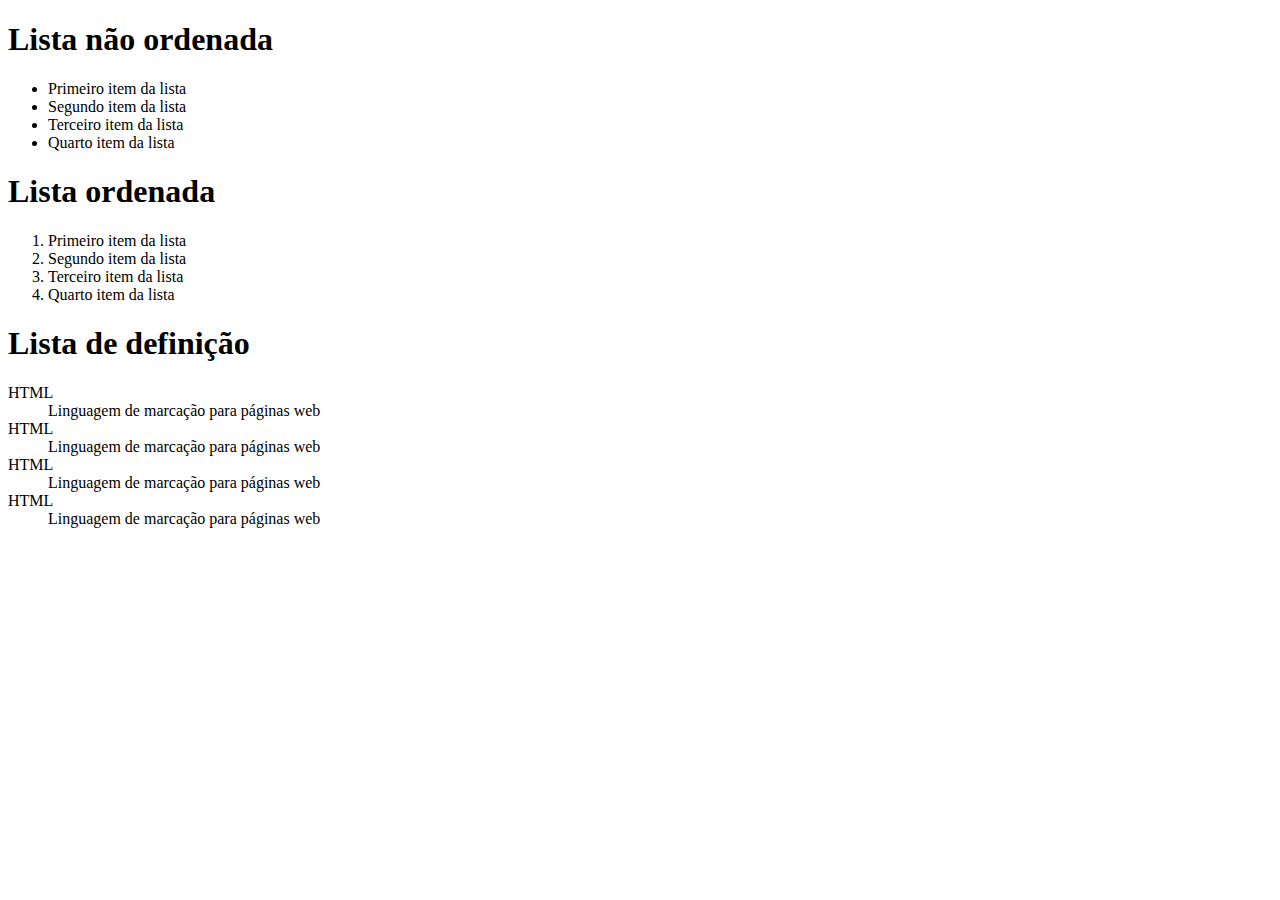
==== index.html @ d21a525a "Create index.html" ====
﻿<!doctype html>
<html>
	<head>
		<title>Título da página</title>
		<meta sharset="utf-8" />
	</head>

	<body>
		<h1>Lista não ordenada</h1>
		<ul>
			<li>Primeiro item da lista</li>
			<li>Segundo item da lista</li>
			<li>Terceiro item da lista</li>
			<li>Quarto item da lista</li>
		</ul>
		<h1>Lista ordenada</h1>
		<ol>
			<li>Primeiro item da lista</li>
			<li>Segundo item da lista</li>
			<li>Terceiro item da lista</li>
			<li>Quarto item da lista</li>
		</ol>
		<h1>Lista de definição</h1>
		<dl>
			<dt>HTML</dt>
			<dd>Linguagem de marcação para páginas web</dd>
			<dt>HTML</dt>
			<dd>Linguagem de marcação para páginas web</dd>
			<dt>HTML</dt>
			<dd>Linguagem de marcação para páginas web</dd>
			<dt>HTML</dt>
			<dd>Linguagem de marcação para páginas web</dd>
		</dl>

	</body>

</html>
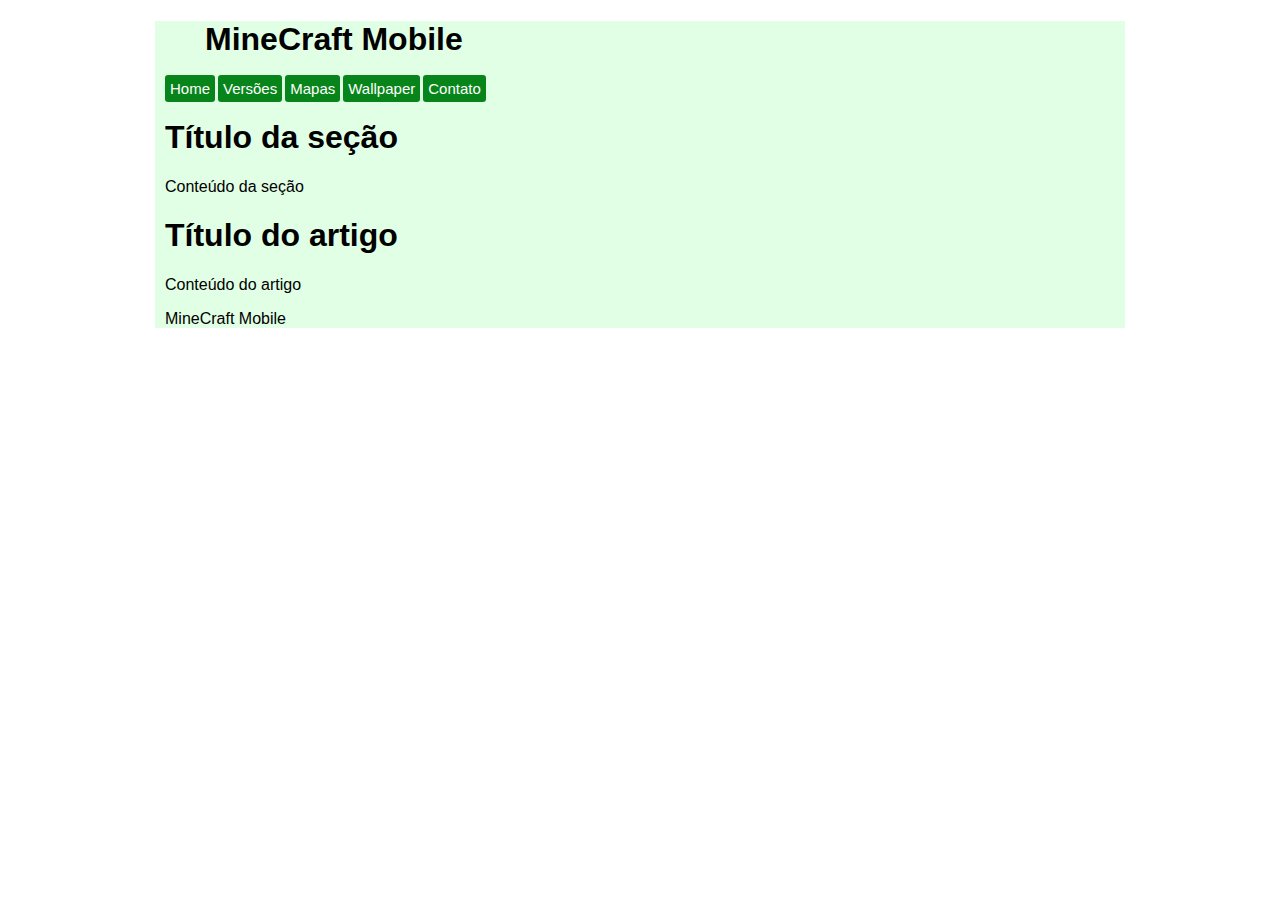
==== commit cbd663fe: "Merge 44fdad12ad88f7a39793cd98c6d9f84daa75bc38 into d21a525a74722344a46560d43c4567dfd7e6c019" ====
--- a/index.html
+++ b/index.html
@@ -1,37 +1,40 @@
-﻿<!doctype html>
+<!doctype html>
 <html>
 	<head>
-		<title>Título da página</title>
+		<title>MineCraft Mobile</title>
 		<meta sharset="utf-8" />
+		<link rel="stylesheet" type="text/css" href="estilo.css" />
 	</head>
 
 	<body>
-		<h1>Lista não ordenada</h1>
-		<ul>
-			<li>Primeiro item da lista</li>
-			<li>Segundo item da lista</li>
-			<li>Terceiro item da lista</li>
-			<li>Quarto item da lista</li>
-		</ul>
-		<h1>Lista ordenada</h1>
-		<ol>
-			<li>Primeiro item da lista</li>
-			<li>Segundo item da lista</li>
-			<li>Terceiro item da lista</li>
-			<li>Quarto item da lista</li>
-		</ol>
-		<h1>Lista de definição</h1>
-		<dl>
-			<dt>HTML</dt>
-			<dd>Linguagem de marcação para páginas web</dd>
-			<dt>HTML</dt>
-			<dd>Linguagem de marcação para páginas web</dd>
-			<dt>HTML</dt>
-			<dd>Linguagem de marcação para páginas web</dd>
-			<dt>HTML</dt>
-			<dd>Linguagem de marcação para páginas web</dd>
-		</dl>
+		<div id="wrap">
+			<header>
+				<h1>MineCraft Mobile</h1>
+				<nav>
+					<ul>
+					 <li><a href="#">Home</a>
+					 <li><a href="#">Versões</a>
+					 <li><a href="#">Mapas</a>
+					 <li><a href="#">Wallpaper</a>
+					 <li><a href="#">Contato</a>
+				 </ul>
+				</nav>
+			</header>
 
+			<section>
+				<h1>Título da seção</h1>
+				<p>Conteúdo da seção</p>
+			</section>
+
+			<article>
+				<h1>Título do artigo</h1>
+				<p>Conteúdo do artigo</p>
+			</article>
+			
+			<footer>
+				MineCraft Mobile
+			</footer>
+      	</div>
 	</body>
 
 </html>
--- a/estilo.css
+++ b/estilo.css
@@ -0,0 +1,37 @@
+body{
+	font-family: Helvetica, sans-serif;
+}
+#wrap{
+	width: 960px;
+	margin: auto;
+	background: #E0FFE4;
+	padding-left: 10px;
+}
+
+header h1{
+	padding: 0px 0px 0px 40px;
+}
+
+header nav ul{
+	list-style: none;
+	padding-left: 0;
+}
+
+header nav ul li{
+	display: inline-block;
+	margin-right: 3px;
+}
+
+header nav ul li a{
+	font-size: 15px;
+	color: #FFFFFF;
+	text-decoration: none;
+	background: #07851A;
+	padding: 5px 5px 5px 5px;
+	border-radius: 3px;
+
+}
+
+header nav ul li a:hover{
+	background: #00FF26;
+}
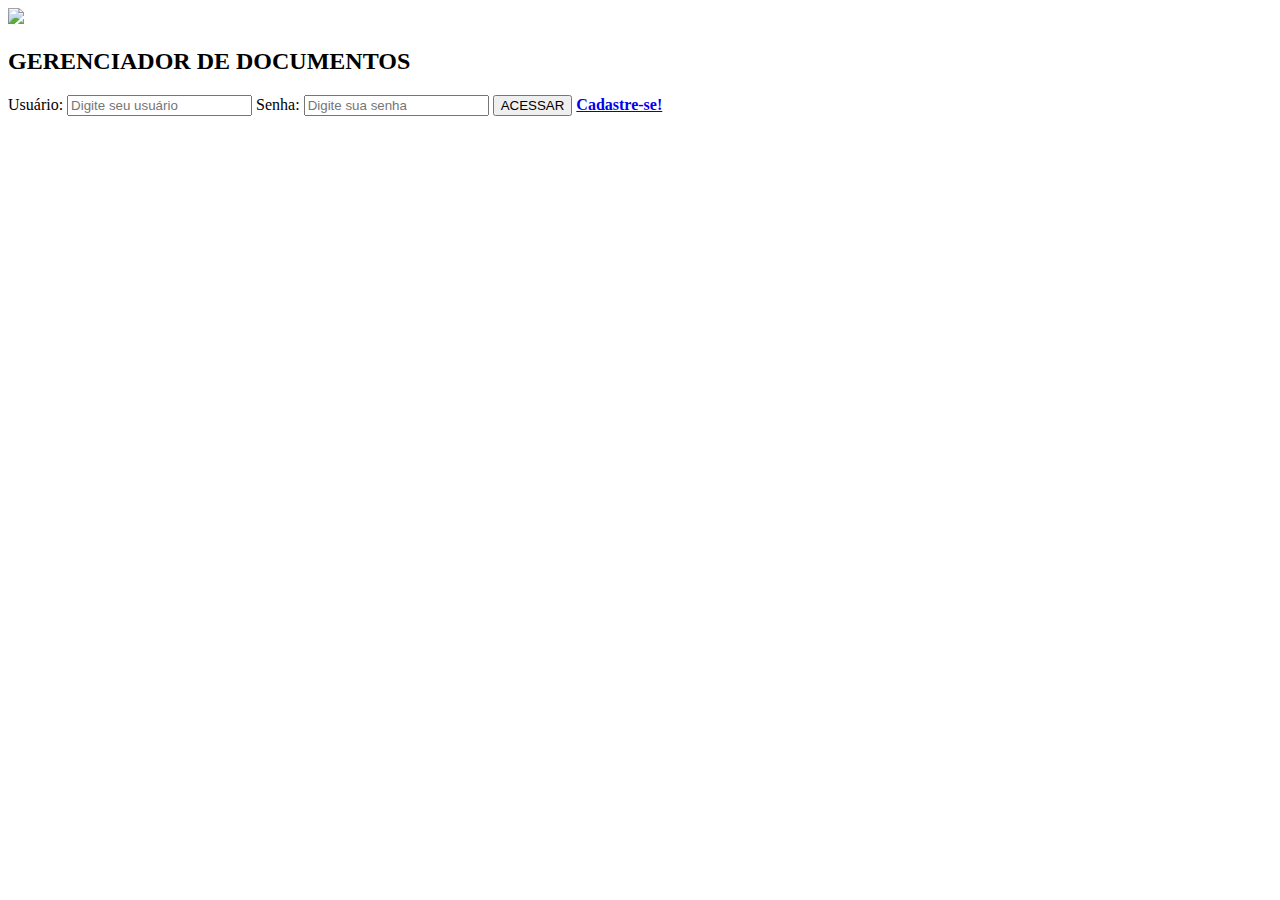
==== commit 8d3eb461: "Update index.html" ====
--- a/index.html
+++ b/index.html
@@ -1,40 +1,35 @@
 <!doctype html>
-<html>
+<html lang="pt-br">
+
 	<head>
-		<title>MineCraft Mobile</title>
-		<meta sharset="utf-8" />
-		<link rel="stylesheet" type="text/css" href="estilo.css" />
+		<title>GEDO</title>
+		<meta charset="UTF-8">
+		<link rel="stylesheet" href="style.css">
 	</head>
 
 	<body>
-		<div id="wrap">
-			<header>
-				<h1>MineCraft Mobile</h1>
-				<nav>
-					<ul>
-					 <li><a href="#">Home</a>
-					 <li><a href="#">Versões</a>
-					 <li><a href="#">Mapas</a>
-					 <li><a href="#">Wallpaper</a>
-					 <li><a href="#">Contato</a>
-				 </ul>
-				</nav>
-			</header>
+	<div id="card">
+		<img src="imag/GEDO Logo002.jpg">
+		<h2>GERENCIADOR DE DOCUMENTOS</h2>
 
-			<section>
-				<h1>Título da seção</h1>
-				<p>Conteúdo da seção</p>
-			</section>
+		<form method="POST" action="processa.php">
 
-			<article>
-				<h1>Título do artigo</h1>
-				<p>Conteúdo do artigo</p>
-			</article>
-			
-			<footer>
-				MineCraft Mobile
-			</footer>
-      	</div>
+			<label>Usuário:</label>
+			<input type="text" name="usuario" placeholder="Digite seu usuário"required>
+
+			<label>Senha:</label>
+			<input type="password" name="senha" placeholder="Digite sua senha"required>
+
+			<input type="submit" value="ACESSAR">
+
+			<a href="cadastrar.php"><strong>Cadastre-se!</strong></a>
+
+			<label></label>
+
+		</form>
+
+	</div>
+
 	</body>
 
 </html>
